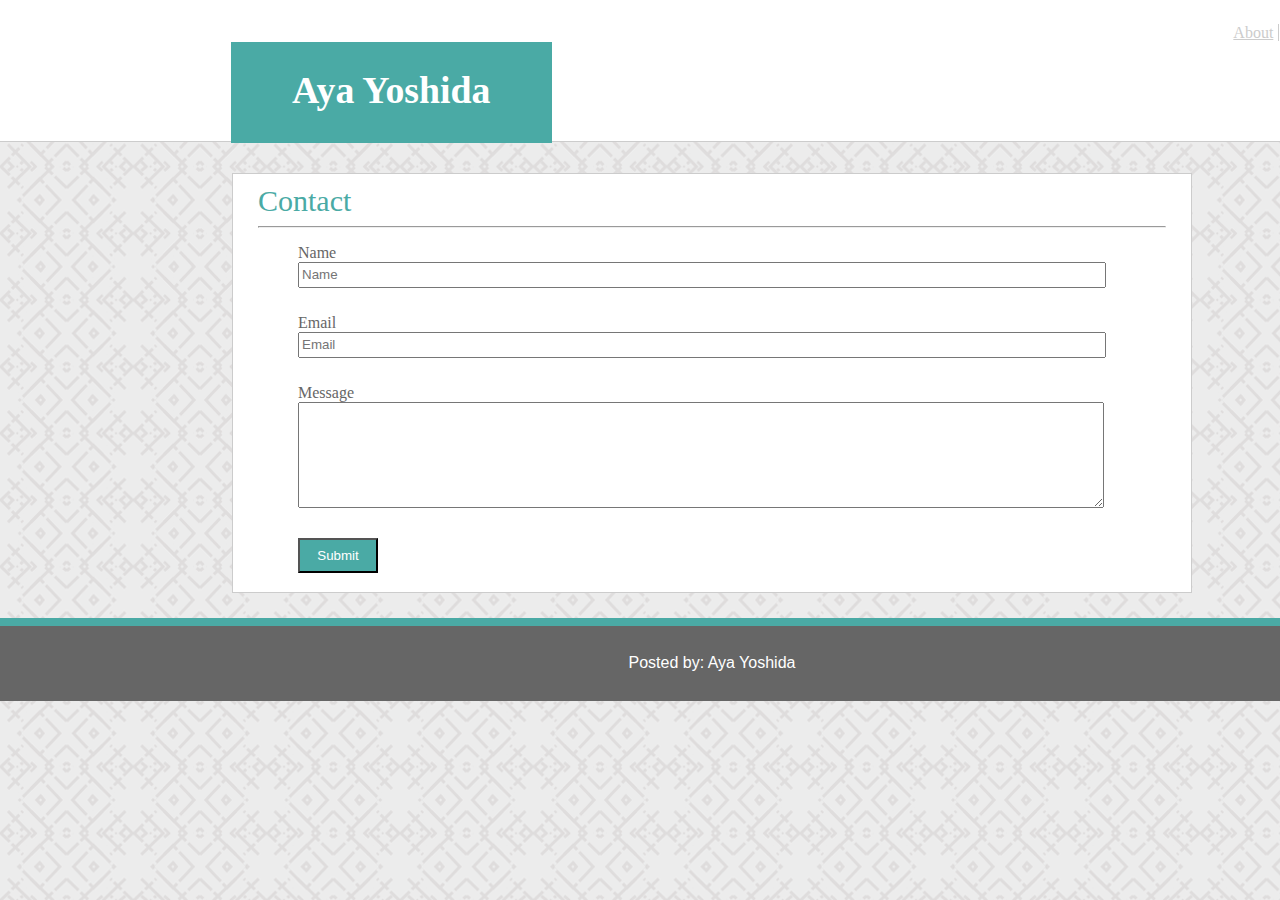
==== contact.html @ a0c817f7 "initial commit." ====
<!DOCTYPE html>
<html>

<head>
    <title>Contact</title>
    <meta charset="UTF-8">
    <link rel="stylesheet" href="assets/css/style.css" />
    <link href="https://fonts.googleapis.com/css?family=Lobster|Source+Sans+Pro&display=swap" rel="stylesheet">
</head>

<div class="body-border">

    <body>
        <div class="header">
            <header class="links">
                <a id="about-link" href="index.html">About</a>
                <a id="portfolio-link" href="portfolio.html">Portfolio</a>
                <a id="contact-link" href="contact.html">Contact</a>
            </header>
        </div>

        <div class="name">
            <h1>Aya Yoshida</h1>
        </div>

    </body>

    <div id="main-content">
        <form>Contact</form>

        <hr>
        
        <ul>
            <li>
                <label for="name">Name</label>
            </li>
            <li class="text-area">
                <input type="text" name="name" width="900" placeholder="Name" />
            </li>
        </ul>
        <ul>
            <li>
                <label for="email">Email</label>
            </li>
            <li class>
                <input type="text" name="email" placeholder="Email" />
            </li>
        </ul>
        <ul>
            <li>
                <label for="text">Message</label>
            </li>
            <li>
                <textarea rows="4" cols="50"></textarea>
            </li>
        </ul>
        <ul>
            <div>
                <button type="submit" name="submit">Submit</button>
            </div>
        </ul>

    </div>

    <footer>
        <p>Posted by: Aya Yoshida</p>
    </footer>

</div>
</html>
---- assets/css/style.css ----
body {
    background: url("herringbone.png");
}

h1, h2 {
    font-family: 'Georgia', Times, 'Times New Roman', serif;
}

h2 {
    color: #4aaaa5;
}

.body-border {
    margin: -10px;
    display: block;
    box-sizing: border-box;
    background-color: white;
    border: 1px solid #cccccc;
    height: 144px;
    width: 1428px;
    padding-top: 25px;
    padding-bottom: 100px;
    position: relative;
}

#main-content {
    margin-left: auto;
	margin-right: auto;
	max-width: 960px;
	float: none;
    box-sizing: border-box;
    background-color: white;
    height: 420px;
    width: 960px;
    padding-top: 10px;
    padding-left: 25px;
    padding-right: 25px;
    margin-bottom: 25px;
    border: 1px solid #cccccc;
}

a {
    color: #cccccc;
}

#about-link {
    border-right: 1px solid #cccccc;
    padding-right: 5px;
    padding-left: 5px; 
}

#portfolio-link {
    border-right: 1px solid #cccccc;
    padding-right: 5px;
}

.links {
    text-align: right;
    padding-right: 25px;
}

h1 {   
    font-size: 37.8px;
    color: white;
}

div.name {
    display: inline-table;
    border: 1px solid #4aaaa5;
    background-color: #4aaaa5;
    padding-left: 60px;
    padding-right: 60px;
    padding-bottom: 4px;
    text-align: center;
    margin-left: 232px;
    margin-bottom: 30px;
}

#me {
    float: left;
    padding-right: 10px;
}

#baxter {
    float: right;
    padding-top: 30px;
}

p {
    padding-top: 8px;
    color: #444444;
    font-family: 'Arial', 'Helvetica Neue', Helvetica, sans-serif;
    line-height: 25px;
}

footer {
    border-top: 8px solid #4aaaa5;
    background-color: #666666;
    text-align: center;
    padding-bottom: 10px;
}

footer p {
    color: white;
}

form {
    font-size: 30px;
    color: #4aaaa5;
}

ul {
    list-style: none;
    padding-bottom: 10px;
}

label {
    color: #666666;
}

input {
    height: 20px;
    width: 800px;
}

textarea {
    height: 100px;
    width: 800px;   
}

button {
    height: 35px;
    width: 80px;
    background-color: #4aaaa5;
    color: white;
}

div.img-block {
    position: relative;
    width: 200px;
    display: inline-grid;
}

div.img-block img {
    width: 200px;
}

div.img-block p {
    position: absolute;
    bottom: 5px;
    left: 0;
    width: 200px;
    z-index: 10;
    background-color: #4aaaa5;
    color: white;
    padding: 5px;
    text-align: center;
    box-sizing: border-box;
}
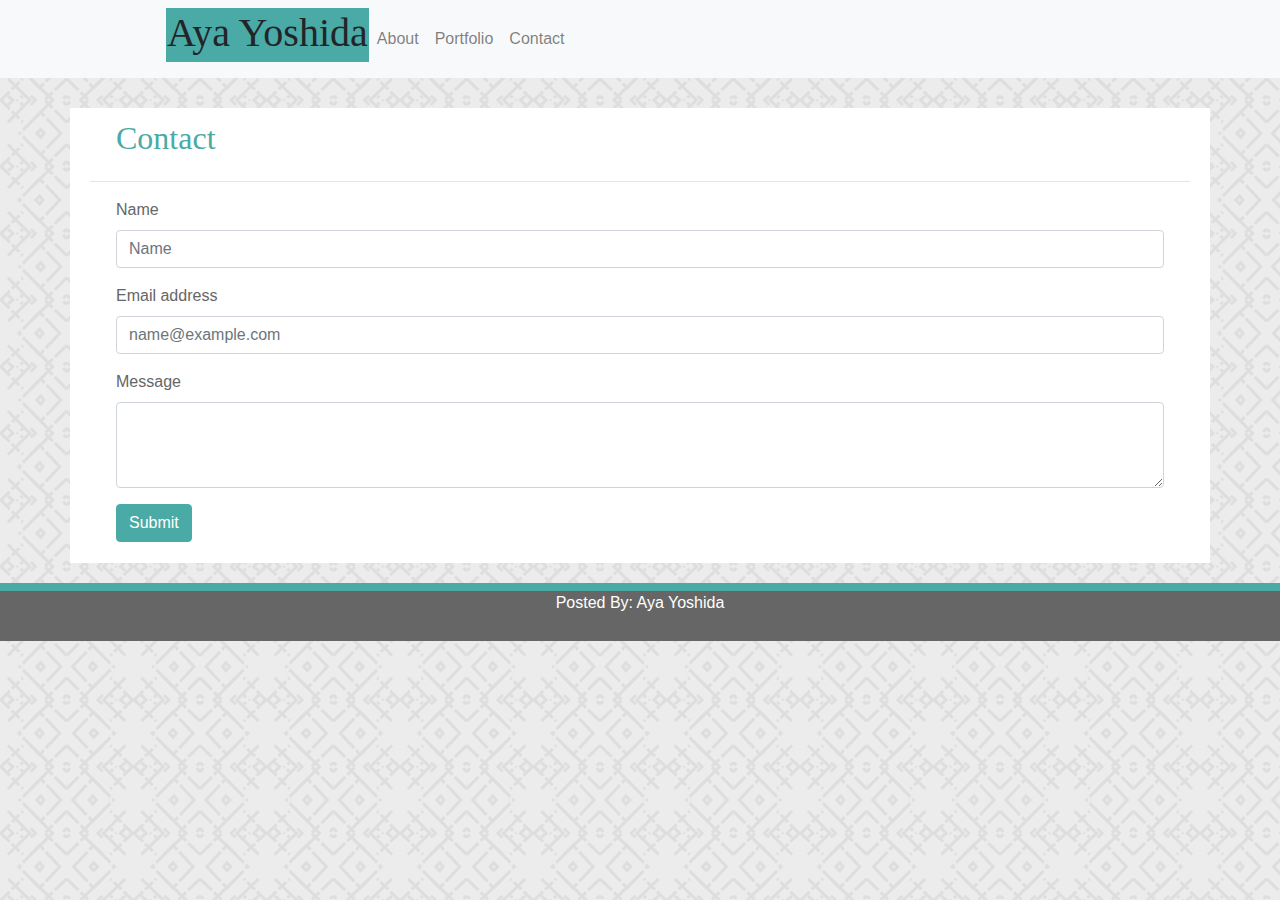
==== commit d89055b6: "updated bootstrap files." ====
--- a/contact.html
+++ b/contact.html
@@ -6,65 +6,59 @@
     <meta charset="UTF-8">
     <link rel="stylesheet" href="assets/css/style.css" />
     <link href="https://fonts.googleapis.com/css?family=Lobster|Source+Sans+Pro&display=swap" rel="stylesheet">
+    <link rel="stylesheet" href="https://stackpath.bootstrapcdn.com/bootstrap/4.4.1/css/bootstrap.min.css" integrity="sha384-Vkoo8x4CGsO3+Hhxv8T/Q5PaXtkKtu6ug5TOeNV6gBiFeWPGFN9MuhOf23Q9Ifjh" crossorigin="anonymous">
 </head>
 
-<div class="body-border">
+<body>
 
-    <body>
-        <div class="header">
-            <header class="links">
-                <a id="about-link" href="index.html">About</a>
-                <a id="portfolio-link" href="portfolio.html">Portfolio</a>
-                <a id="contact-link" href="contact.html">Contact</a>
-            </header>
+        <nav class="navbar navbar-expand-lg navbar-light bg-light">
+            <h1>Aya Yoshida</h1>
+            <div class="collapse navbar-collapse" id="navbarSupportedContent">
+                <ul class="navbar-nav mr-auto">
+                    <li class="nav-item">
+                        <a class="nav-link" href="index.html">About</a>
+                    </li>
+                    <li class="nav-item">
+                        <a class="nav-link" href="portfolio.html">Portfolio</a>
+                    </li>
+                    <li class="nav-item">
+                        <a class="nav-link" href="contact.html">Contact</a>
+                    </li>
+                </ul>
+            </div>
+        </nav>
+    
+        <div class="container">
+            <div class="row">
+                <div class="col-4">
+                    <h2>Contact</h2>
+                </div>
+                <hr width="1100" />
+            </div>
+            <div class="row">
+                <div class="col-12">
+                    <form>
+                        <div class="form-group">
+                            <label for="exampleFormControlInput1">Name</label>
+                            <input type="name" class="form-control" id="exampleFormControlInput1" placeholder="Name">
+                        </div>
+                        <div class="form-group">
+                            <label for="exampleFormControlInput1">Email address</label>
+                            <input type="email" class="form-control" id="exampleFormControlInput1" placeholder="name@example.com">
+                        </div>
+                        <div class="form-group">
+                            <label for="exampleFormControlTextarea1">Message</label>
+                            <textarea class="form-control" id="exampleFormControlTextarea1" rows="3"></textarea>
+                        </div>
+                    </form>
+
+                    <input class="btn btn-primary" type="submit" value="Submit">
+                               
+                </div>
+            </div>
         </div>
-
-        <div class="name">
-            <h1>Aya Yoshida</h1>
-        </div>
-
-    </body>
-
-    <div id="main-content">
-        <form>Contact</form>
-
-        <hr>
-        
-        <ul>
-            <li>
-                <label for="name">Name</label>
-            </li>
-            <li class="text-area">
-                <input type="text" name="name" width="900" placeholder="Name" />
-            </li>
-        </ul>
-        <ul>
-            <li>
-                <label for="email">Email</label>
-            </li>
-            <li class>
-                <input type="text" name="email" placeholder="Email" />
-            </li>
-        </ul>
-        <ul>
-            <li>
-                <label for="text">Message</label>
-            </li>
-            <li>
-                <textarea rows="4" cols="50"></textarea>
-            </li>
-        </ul>
-        <ul>
-            <div>
-                <button type="submit" name="submit">Submit</button>
-            </div>
-        </ul>
-
-    </div>
-
-    <footer>
-        <p>Posted by: Aya Yoshida</p>
-    </footer>
-
-</div>
-</html>+    
+        <footer>
+            <p>Posted By: Aya Yoshida</p>
+        </footer>
+    </body>--- a/assets/css/style.css
+++ b/assets/css/style.css
@@ -6,132 +6,82 @@
     font-family: 'Georgia', Times, 'Times New Roman', serif;
 }
 
-h2 {
-    color: #4aaaa5;
-}
-
-.body-border {
-    margin: -10px;
-    display: block;
-    box-sizing: border-box;
-    background-color: white;
-    border: 1px solid #cccccc;
-    height: 144px;
-    width: 1428px;
-    padding-top: 25px;
-    padding-bottom: 100px;
-    position: relative;
-}
-
-#main-content {
-    margin-left: auto;
-	margin-right: auto;
-	max-width: 960px;
-	float: none;
-    box-sizing: border-box;
-    background-color: white;
-    height: 420px;
-    width: 960px;
-    padding-top: 10px;
-    padding-left: 25px;
-    padding-right: 25px;
-    margin-bottom: 25px;
-    border: 1px solid #cccccc;
-}
-
-a {
-    color: #cccccc;
-}
-
-#about-link {
-    border-right: 1px solid #cccccc;
-    padding-right: 5px;
-    padding-left: 5px; 
-}
-
-#portfolio-link {
-    border-right: 1px solid #cccccc;
-    padding-right: 5px;
-}
-
-.links {
-    text-align: right;
-    padding-right: 25px;
-}
-
-h1 {   
-    font-size: 37.8px;
-    color: white;
-}
-
-div.name {
+h1 {
     display: inline-table;
     border: 1px solid #4aaaa5;
     background-color: #4aaaa5;
-    padding-left: 60px;
-    padding-right: 60px;
     padding-bottom: 4px;
     text-align: center;
-    margin-left: 232px;
-    margin-bottom: 30px;
+    margin-left: 150px;
+    margin-bottom: 0px;
 }
 
-#me {
-    float: left;
-    padding-right: 10px;
+h2 {
+    color: #4aaaa5;
+    padding-left: 30px;
+    padding-top: 10px;
+}
+
+a.nav-link {
+    
+}
+
+li.class-item {
+    float: right;
+}
+
+div.container {
+    border: 1px solid white;
+    background-color: white;
+    margin-top: 30px;
+    margin-bottom: 20px;
 }
 
 #baxter {
     float: right;
-    padding-top: 30px;
+    padding: 20px;
 }
 
-p {
-    padding-top: 8px;
-    color: #444444;
+.text {
+    line-height: 40px;
+    color: #666666;
     font-family: 'Arial', 'Helvetica Neue', Helvetica, sans-serif;
-    line-height: 25px;
 }
 
+img {
+    float: left;
+    padding: 20px;
+}
+
+div.form-group {
+    font-family: 'Arial', 'Helvetica Neue', Helvetica, sans-serif;
+    color: #666666;
+}
+
+div.form-group {
+    padding-left: 30px;
+    padding-right: 30px;
+}
+
+input.btn {
+    margin-left: 30px;
+    margin-bottom: 20px;
+    background-color: #4aaaa5;
+    border: 1px solid #4aaaa5;
+}
+
+img.port-img {
+    display: inline-block;
+}
 footer {
     border-top: 8px solid #4aaaa5;
     background-color: #666666;
     text-align: center;
     padding-bottom: 10px;
+    margin-bottom: 10px;
 }
 
 footer p {
-    color: white;
-}
-
-form {
-    font-size: 30px;
-    color: #4aaaa5;
-}
-
-ul {
-    list-style: none;
-    padding-bottom: 10px;
-}
-
-label {
-    color: #666666;
-}
-
-input {
-    height: 20px;
-    width: 800px;
-}
-
-textarea {
-    height: 100px;
-    width: 800px;   
-}
-
-button {
-    height: 35px;
-    width: 80px;
-    background-color: #4aaaa5;
     color: white;
 }
 
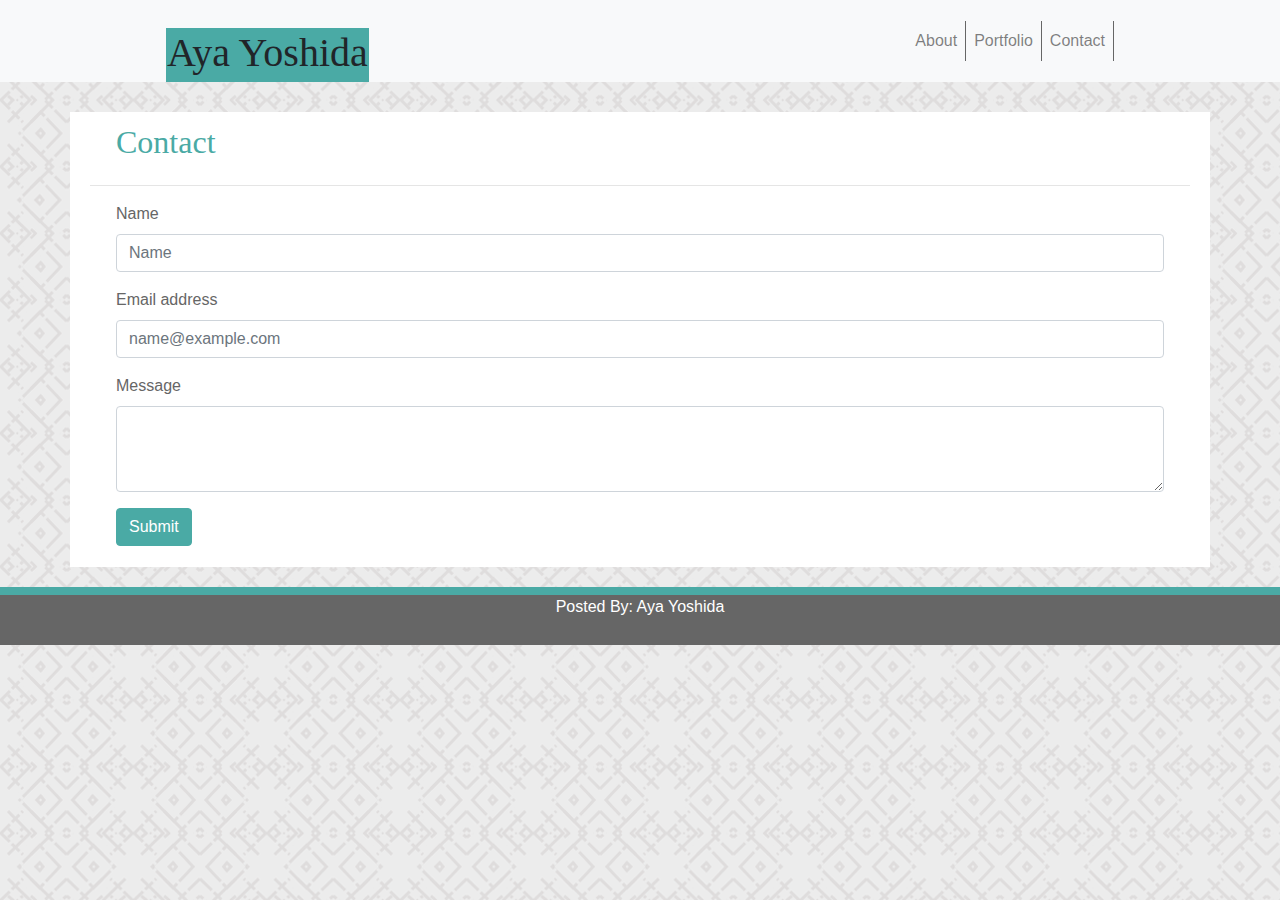
==== commit a49a9a94: "navbar set right." ====
--- a/contact.html
+++ b/contact.html
@@ -14,7 +14,7 @@
         <nav class="navbar navbar-expand-lg navbar-light bg-light">
             <h1>Aya Yoshida</h1>
             <div class="collapse navbar-collapse" id="navbarSupportedContent">
-                <ul class="navbar-nav mr-auto">
+                <ul class="navbar-nav ml-auto">
                     <li class="nav-item">
                         <a class="nav-link" href="index.html">About</a>
                     </li>
--- a/assets/css/style.css
+++ b/assets/css/style.css
@@ -6,14 +6,19 @@
     font-family: 'Georgia', Times, 'Times New Roman', serif;
 }
 
-h1 {
+nav h1 {
     display: inline-table;
     border: 1px solid #4aaaa5;
     background-color: #4aaaa5;
     padding-bottom: 4px;
+    margin-top: 20px;
     text-align: center;
     margin-left: 150px;
-    margin-bottom: 0px;
+    margin-bottom: -8px;
+}
+
+nav h1{
+    float: left;
 }
 
 h2 {
@@ -22,12 +27,12 @@
     padding-top: 10px;
 }
 
-a.nav-link {
-    
+ul.ml-auto {
+    padding-right: 150px;
 }
 
-li.class-item {
-    float: right;
+a.nav-link {
+    border-right: 0.5px solid #666666;
 }
 
 div.container {
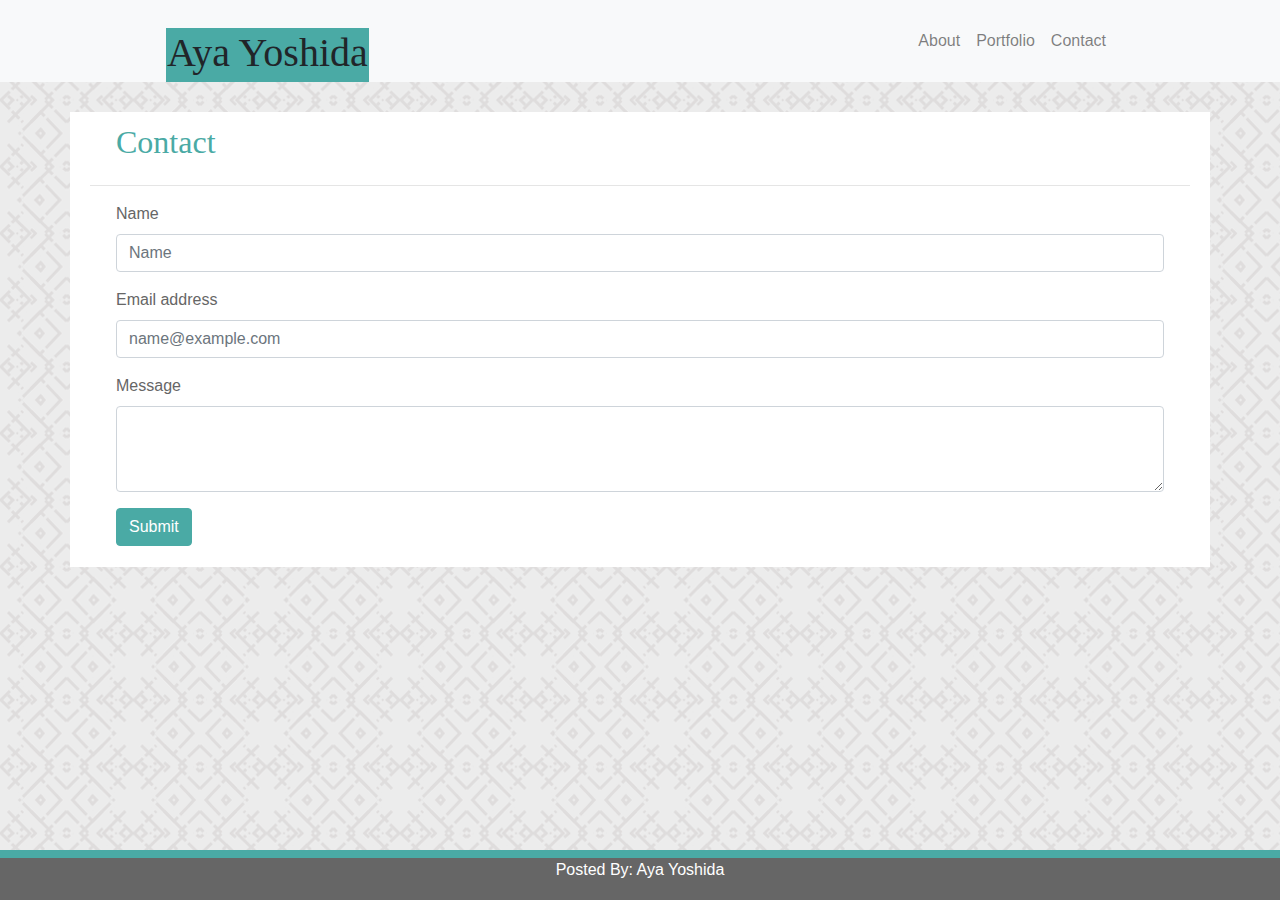
==== commit 6b91e8dd: "collapsible navbar." ====
--- a/contact.html
+++ b/contact.html
@@ -30,13 +30,13 @@
     
         <div class="container">
             <div class="row">
-                <div class="col-4">
+                <div class="col-4 col-md-2">
                     <h2>Contact</h2>
                 </div>
                 <hr width="1100" />
             </div>
             <div class="row">
-                <div class="col-12">
+                <div class="col-12 col-md-12">
                     <form>
                         <div class="form-group">
                             <label for="exampleFormControlInput1">Name</label>
--- a/assets/css/style.css
+++ b/assets/css/style.css
@@ -21,6 +21,10 @@
     float: left;
 }
 
+nav button {
+    border-style: none;
+}
+
 h2 {
     color: #4aaaa5;
     padding-left: 30px;
@@ -29,10 +33,6 @@
 
 ul.ml-auto {
     padding-right: 150px;
-}
-
-a.nav-link {
-    border-right: 0.5px solid #666666;
 }
 
 div.container {
@@ -82,33 +82,25 @@
     border-top: 8px solid #4aaaa5;
     background-color: #666666;
     text-align: center;
-    padding-bottom: 10px;
-    margin-bottom: 10px;
+    position: fixed;
+    bottom: 0;
+    width: 100%;
+    height: 50px;
+    margin-top: 20px;
 }
 
 footer p {
     color: white;
 }
 
-div.img-block {
-    position: relative;
-    width: 200px;
-    display: inline-grid;
-}
-
-div.img-block img {
-    width: 200px;
-}
-
-div.img-block p {
+p.img-text {
     position: absolute;
-    bottom: 5px;
-    left: 0;
-    width: 200px;
+    bottom: 20px;
+    width: 210px;
     z-index: 10;
     background-color: #4aaaa5;
     color: white;
     padding: 5px;
     text-align: center;
-    box-sizing: border-box;
+    margin-left: 20px;
 }
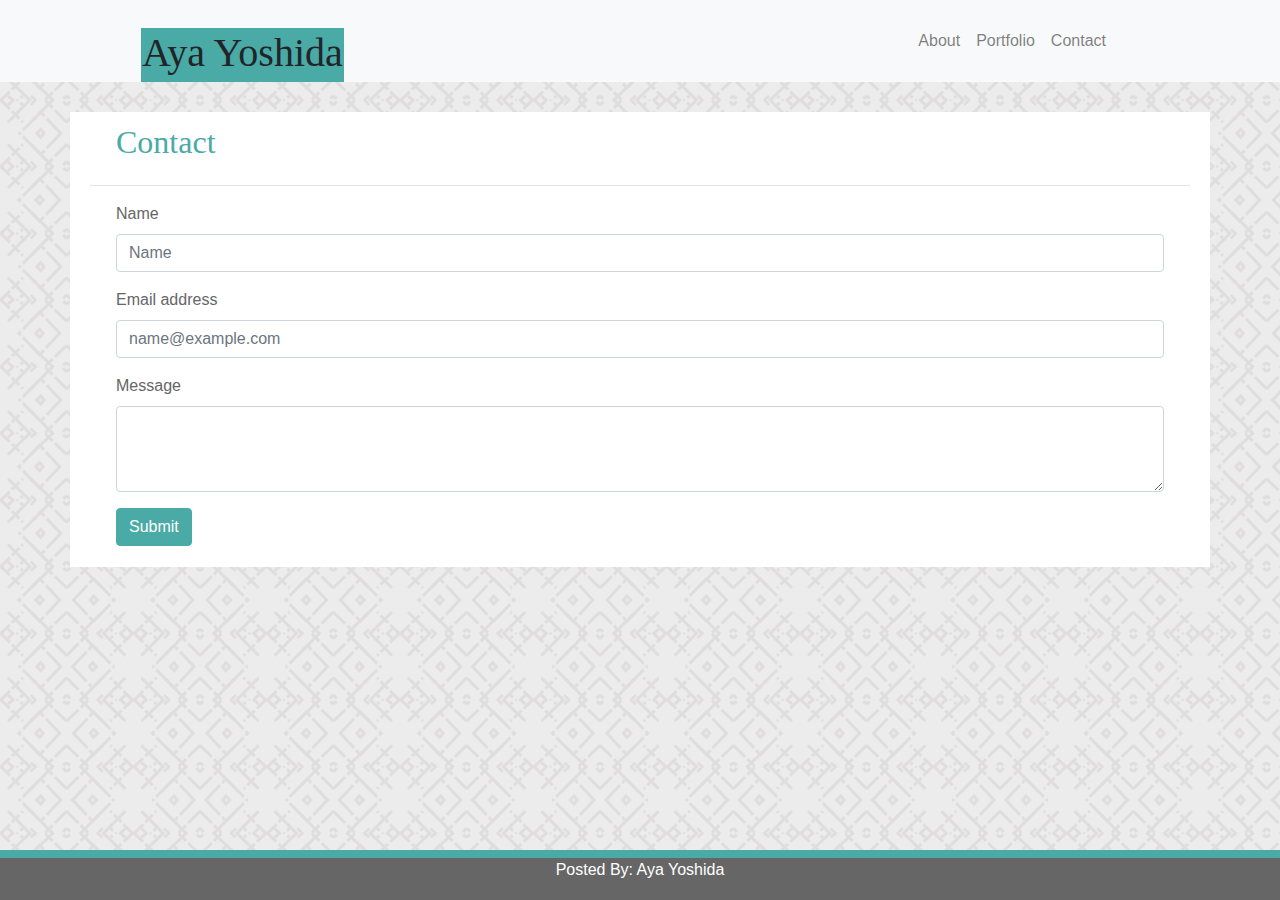
==== commit dd209e11: "hidden navbar collapse." ====
--- a/contact.html
+++ b/contact.html
@@ -39,19 +39,22 @@
                 <div class="col-12 col-md-12">
                     <form>
                         <div class="form-group">
+                            <!-- Name and text field -->
                             <label for="exampleFormControlInput1">Name</label>
                             <input type="name" class="form-control" id="exampleFormControlInput1" placeholder="Name">
                         </div>
                         <div class="form-group">
+                            <!-- Email address and text field -->
                             <label for="exampleFormControlInput1">Email address</label>
                             <input type="email" class="form-control" id="exampleFormControlInput1" placeholder="name@example.com">
                         </div>
                         <div class="form-group">
+                            <!-- Message and text field -->
                             <label for="exampleFormControlTextarea1">Message</label>
                             <textarea class="form-control" id="exampleFormControlTextarea1" rows="3"></textarea>
                         </div>
                     </form>
-
+                    <!-- Submit button -->
                     <input class="btn btn-primary" type="submit" value="Submit">
                                
                 </div>
--- a/assets/css/style.css
+++ b/assets/css/style.css
@@ -13,7 +13,7 @@
     padding-bottom: 4px;
     margin-top: 20px;
     text-align: center;
-    margin-left: 150px;
+    margin-left: 125px;
     margin-bottom: -8px;
 }
 
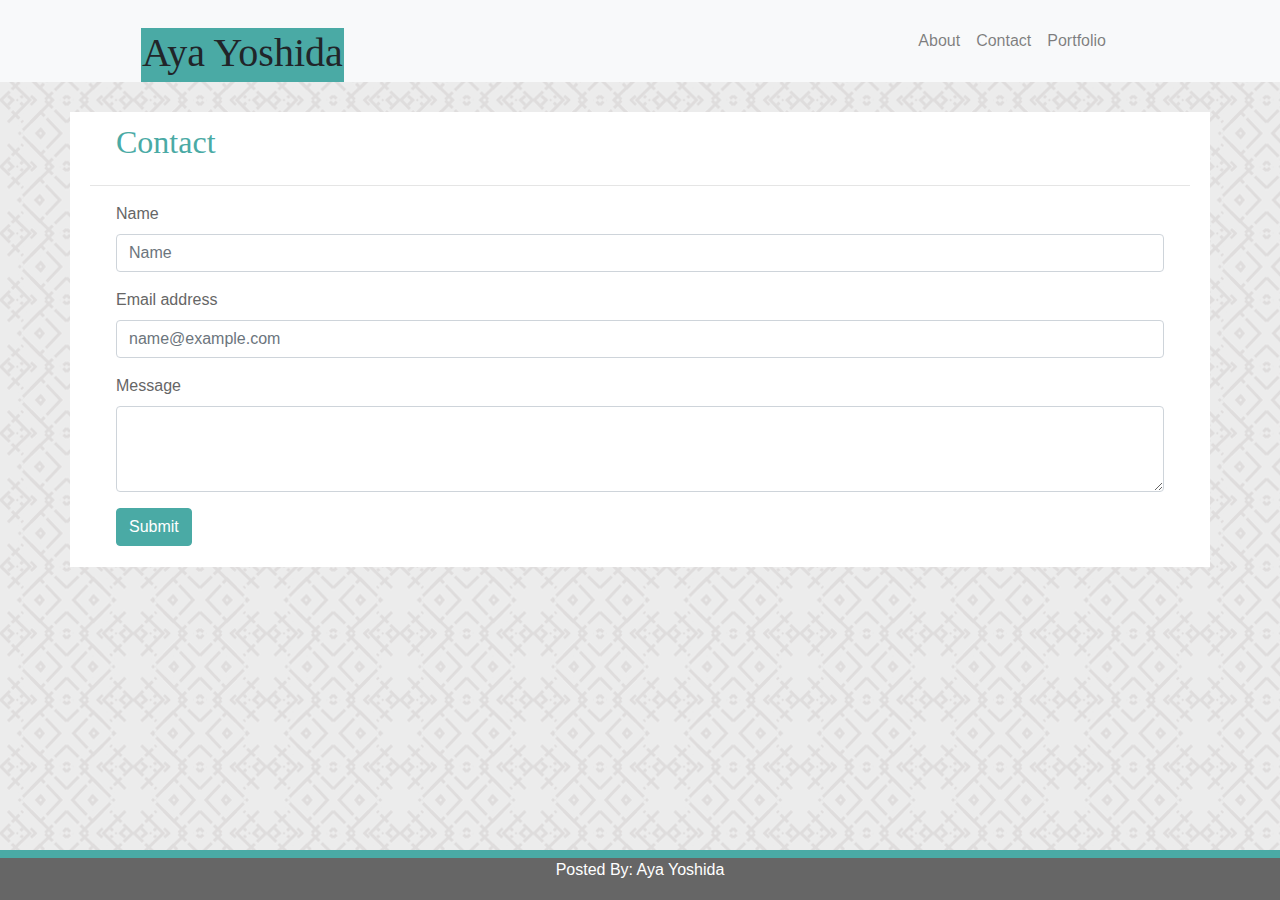
==== commit 609a1de5: "collapsible navbar in all files." ====
--- a/contact.html
+++ b/contact.html
@@ -4,64 +4,78 @@
 <head>
     <title>Contact</title>
     <meta charset="UTF-8">
+    <!-- CSS link -->
     <link rel="stylesheet" href="assets/css/style.css" />
-    <link href="https://fonts.googleapis.com/css?family=Lobster|Source+Sans+Pro&display=swap" rel="stylesheet">
-    <link rel="stylesheet" href="https://stackpath.bootstrapcdn.com/bootstrap/4.4.1/css/bootstrap.min.css" integrity="sha384-Vkoo8x4CGsO3+Hhxv8T/Q5PaXtkKtu6ug5TOeNV6gBiFeWPGFN9MuhOf23Q9Ifjh" crossorigin="anonymous">
+    <!-- Bootstrap CSS -->
+    <link rel="stylesheet" href="https://stackpath.bootstrapcdn.com/bootstrap/4.4.1/css/bootstrap.min.css"
+        integrity="sha384-Vkoo8x4CGsO3+Hhxv8T/Q5PaXtkKtu6ug5TOeNV6gBiFeWPGFN9MuhOf23Q9Ifjh" crossorigin="anonymous">
+    <!-- jQuery link -->
+    <script src="https://code.jquery.com/jquery-3.4.1.slim.min.js" integrity="sha384-J6qa4849blE2+poT4WnyKhv5vZF5SrPo0iEjwBvKU7imGFAV0wwj1yYfoRSJoZ+n" crossorigin="anonymous"></script>
+    <!-- Popper.js link-->
+    <script src="https://cdn.jsdelivr.net/npm/popper.js@1.16.0/dist/umd/popper.min.js" integrity="sha384-Q6E9RHvbIyZFJoft+2mJbHaEWldlvI9IOYy5n3zV9zzTtmI3UksdQRVvoxMfooAo" crossorigin="anonymous"></script>
+    <!-- Bootstrap js -->
+    <script src="https://stackpath.bootstrapcdn.com/bootstrap/4.4.1/js/bootstrap.min.js" integrity="sha384-wfSDF2E50Y2D1uUdj0O3uMBJnjuUD4Ih7YwaYd1iqfktj0Uod8GCExl3Og8ifwB6" crossorigin="anonymous"></script>
 </head>
 
 <body>
-
-        <nav class="navbar navbar-expand-lg navbar-light bg-light">
-            <h1>Aya Yoshida</h1>
-            <div class="collapse navbar-collapse" id="navbarSupportedContent">
-                <ul class="navbar-nav ml-auto">
-                    <li class="nav-item">
-                        <a class="nav-link" href="index.html">About</a>
-                    </li>
-                    <li class="nav-item">
-                        <a class="nav-link" href="portfolio.html">Portfolio</a>
-                    </li>
-                    <li class="nav-item">
-                        <a class="nav-link" href="contact.html">Contact</a>
-                    </li>
-                </ul>
+    
+    <nav class="navbar navbar-expand-lg navbar-light bg-light">
+        <h1>Aya Yoshida</h1>
+        <!-- Collapsible navbar icon in mobile view -->
+        <button class="navbar-toggler" type="button" data-toggle="collapse" data-target="#navbarNav" aria-controls="navbarNav" aria-expanded="false" aria-label="Toggle navigation">
+            <span class="navbar-toggler-icon"></span>
+        </button>
+        <div class="collapse navbar-collapse" id="navbarNav">
+            <ul class="navbar-nav ml-auto">
+                </li>
+                <li class="nav-item">
+                    <a class="nav-link" href="index.html">About</a>
+                </li>
+                <li class="nav-item">
+                    <a class="nav-link" href="contact.html">Contact</a>
+                </li>
+                <li class="nav-item">
+                    <a class="nav-link" href="portfolio.html">Portfolio</a>
+                </li>
+            </ul>
+        </div>
+    </nav>
+    
+    <div class="container">
+        <div class="row">
+            <div class="col-4 col-md-2">
+                <h2>Contact</h2>
             </div>
-        </nav>
-    
-        <div class="container">
-            <div class="row">
-                <div class="col-4 col-md-2">
-                    <h2>Contact</h2>
-                </div>
-                <hr width="1100" />
-            </div>
-            <div class="row">
-                <div class="col-12 col-md-12">
-                    <form>
-                        <div class="form-group">
-                            <!-- Name and text field -->
-                            <label for="exampleFormControlInput1">Name</label>
-                            <input type="name" class="form-control" id="exampleFormControlInput1" placeholder="Name">
-                        </div>
-                        <div class="form-group">
-                            <!-- Email address and text field -->
-                            <label for="exampleFormControlInput1">Email address</label>
-                            <input type="email" class="form-control" id="exampleFormControlInput1" placeholder="name@example.com">
-                        </div>
-                        <div class="form-group">
-                            <!-- Message and text field -->
-                            <label for="exampleFormControlTextarea1">Message</label>
-                            <textarea class="form-control" id="exampleFormControlTextarea1" rows="3"></textarea>
-                        </div>
-                    </form>
-                    <!-- Submit button -->
-                    <input class="btn btn-primary" type="submit" value="Submit">
-                               
-                </div>
+            <hr width="1100" />
+        </div>
+        <div class="row">
+            <div class="col-12 col-md-12">
+                <form>
+                    <div class="form-group">
+                        <!-- Name and text field -->
+                        <label for="exampleFormControlInput1">Name</label>
+                        <input type="name" class="form-control" id="exampleFormControlInput1" placeholder="Name">
+                    </div>
+                    <div class="form-group">
+                        <!-- Email address and text field -->
+                        <label for="exampleFormControlInput1">Email address</label>
+                        <input type="email" class="form-control" id="exampleFormControlInput1" placeholder="name@example.com">
+                    </div>
+                    <div class="form-group">
+                        <!-- Message and text field -->
+                        <label for="exampleFormControlTextarea1">Message</label>
+                        <textarea class="form-control" id="exampleFormControlTextarea1" rows="3"></textarea>
+                    </div>
+                </form>
+                <!-- Submit button -->
+                <input class="btn btn-primary" type="submit" value="Submit">
+                            
             </div>
         </div>
+    </div>
     
-        <footer>
-            <p>Posted By: Aya Yoshida</p>
-        </footer>
-    </body>+    <footer>
+        <p>Posted By: Aya Yoshida</p>
+    </footer>
+</body>
+</html>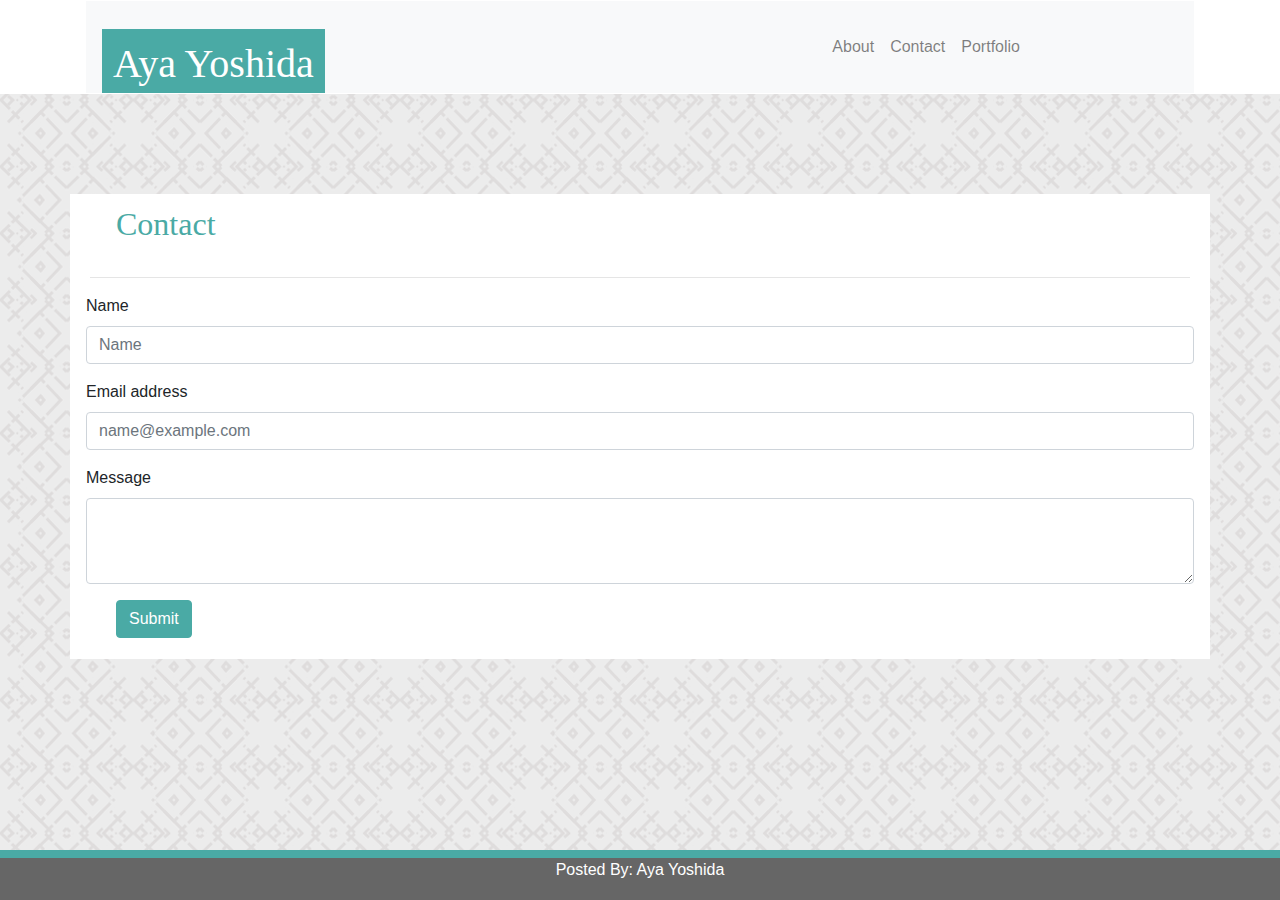
==== commit cefb2144: "h1, portfolio img and text aligned." ====
--- a/contact.html
+++ b/contact.html
@@ -18,28 +18,31 @@
 </head>
 
 <body>
-    
-    <nav class="navbar navbar-expand-lg navbar-light bg-light">
-        <h1>Aya Yoshida</h1>
-        <!-- Collapsible navbar icon in mobile view -->
-        <button class="navbar-toggler" type="button" data-toggle="collapse" data-target="#navbarNav" aria-controls="navbarNav" aria-expanded="false" aria-label="Toggle navigation">
-            <span class="navbar-toggler-icon"></span>
-        </button>
-        <div class="collapse navbar-collapse" id="navbarNav">
-            <ul class="navbar-nav ml-auto">
-                </li>
-                <li class="nav-item">
-                    <a class="nav-link" href="index.html">About</a>
-                </li>
-                <li class="nav-item">
-                    <a class="nav-link" href="contact.html">Contact</a>
-                </li>
-                <li class="nav-item">
-                    <a class="nav-link" href="portfolio.html">Portfolio</a>
-                </li>
-            </ul>
-        </div>
-    </nav>
+    <header>
+    <div class="container">
+        <nav class="navbar navbar-expand-lg navbar-light bg-light">
+            <h1>Aya Yoshida</h1>
+            <!-- Collapsible navbar icon in mobile view -->
+            <button class="navbar-toggler" type="button" data-toggle="collapse" data-target="#navbarNav" aria-controls="navbarNav" aria-expanded="false" aria-label="Toggle navigation">
+                <span class="navbar-toggler-icon"></span>
+            </button>
+            <div class="collapse navbar-collapse" id="navbarNav">
+                <ul class="navbar-nav ml-auto">
+                    </li>
+                    <li class="nav-item">
+                        <a class="nav-link" href="index.html">About</a>
+                    </li>
+                    <li class="nav-item">
+                        <a class="nav-link" href="contact.html">Contact</a>
+                    </li>
+                    <li class="nav-item">
+                        <a class="nav-link" href="portfolio.html">Portfolio</a>
+                    </li>
+                </ul>
+            </div>
+        </nav>
+    </div>
+    </header>
     
     <div class="container">
         <div class="row">
--- a/assets/css/style.css
+++ b/assets/css/style.css
@@ -2,10 +2,18 @@
     background: url("herringbone.png");
 }
 
+header {
+    background-color: white;
+    margin-top: -30px;
+}
+
 h1, h2 {
     font-family: 'Georgia', Times, 'Times New Roman', serif;
+    color: white;
+    padding: 10px;
 }
 
+/* Name in header with blue background */
 nav h1 {
     display: inline-table;
     border: 1px solid #4aaaa5;
@@ -13,16 +21,7 @@
     padding-bottom: 4px;
     margin-top: 20px;
     text-align: center;
-    margin-left: 125px;
     margin-bottom: -8px;
-}
-
-nav h1{
-    float: left;
-}
-
-nav button {
-    border-style: none;
 }
 
 h2 {
@@ -31,6 +30,7 @@
     padding-top: 10px;
 }
 
+/* navbar right */
 ul.ml-auto {
     padding-right: 150px;
 }
@@ -39,7 +39,7 @@
     border: 1px solid white;
     background-color: white;
     margin-top: 30px;
-    margin-bottom: 20px;
+    margin-bottom: 100px;
 }
 
 #baxter {
@@ -47,6 +47,7 @@
     padding: 20px;
 }
 
+/* Text for about me page */
 .text {
     line-height: 40px;
     color: #666666;
@@ -58,16 +59,7 @@
     padding: 20px;
 }
 
-div.form-group {
-    font-family: 'Arial', 'Helvetica Neue', Helvetica, sans-serif;
-    color: #666666;
-}
-
-div.form-group {
-    padding-left: 30px;
-    padding-right: 30px;
-}
-
+/* Submit button for contact page */
 input.btn {
     margin-left: 30px;
     margin-bottom: 20px;
@@ -78,6 +70,7 @@
 img.port-img {
     display: inline-block;
 }
+
 footer {
     border-top: 8px solid #4aaaa5;
     background-color: #666666;
@@ -87,20 +80,48 @@
     width: 100%;
     height: 50px;
     margin-top: 20px;
+    z-index: 20;
 }
 
 footer p {
     color: white;
 }
 
-p.img-text {
+/* Img for portfolio*/
+div img.port-img {
+    /* display: block;
+    position: relative;
+    height: auto; */
+}
+
+div.img-block div {
+    position: relative;
+    padding: 10px;
+}
+
+div.img-block div img {
+    margin: 0;
+    width: 100%;
+    height: auto;
+    padding: 0;
+}
+
+div.img-block div div.inner-div {
+    position: relative; 
+    width: 100%; 
+    margin-right: 10px; 
+    height: 100%;
+}
+
+/* Text on images for portfolio */
+div.img-block div p.img-text {
     position: absolute;
-    bottom: 20px;
-    width: 210px;
+    left: 0;
+    bottom: 10px;
+    width: 100%;
     z-index: 10;
     background-color: #4aaaa5;
     color: white;
     padding: 5px;
     text-align: center;
-    margin-left: 20px;
 }
